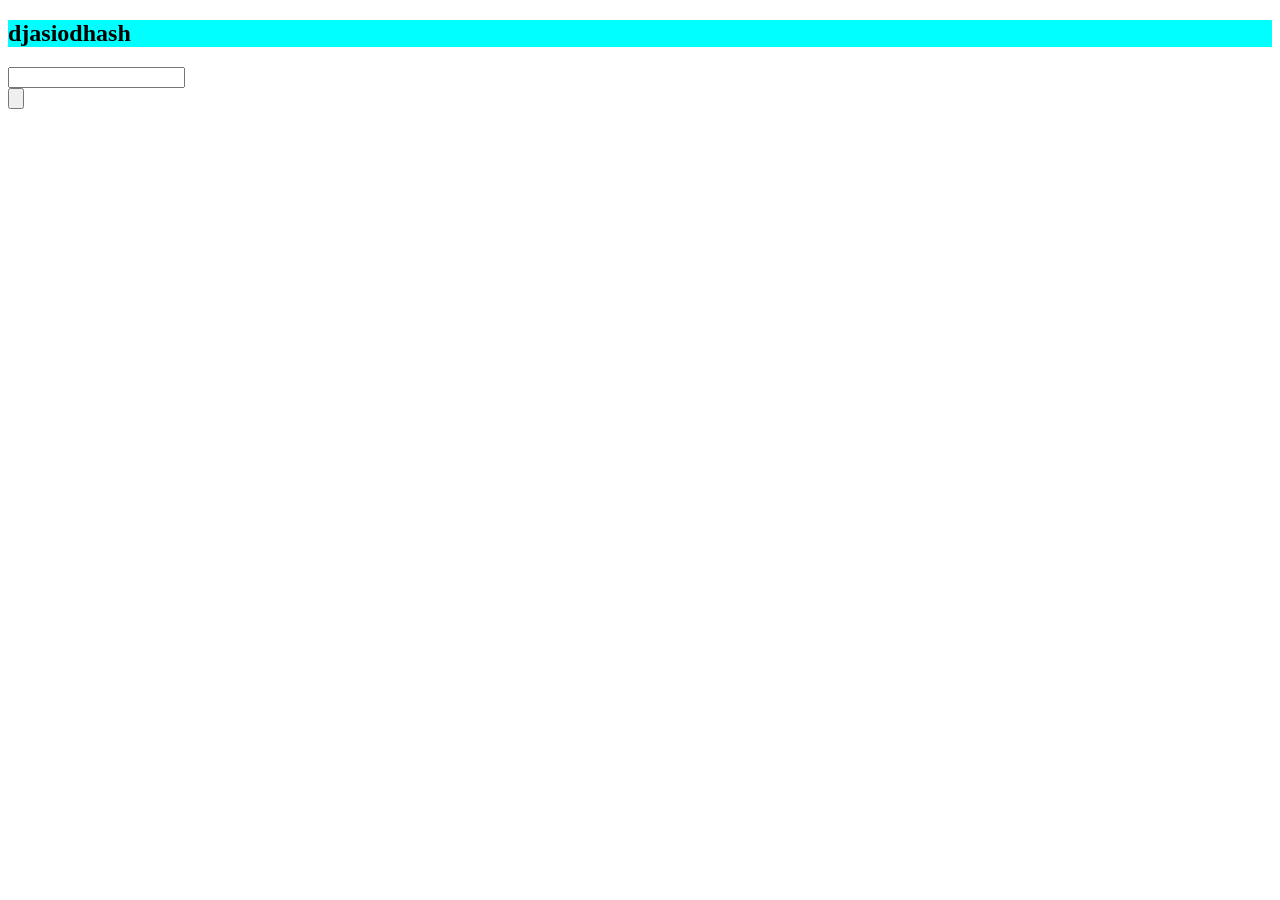
==== LittleList/TrueProject/index.html @ 17bef3c2 "Co-authored-by: Rafa403 <Rafa403@users.noreply.github.com>" ====
<!DOCTYPE html>
<html lang="pt-BR">

<head>
    <meta charset="UTF-8">
    <meta name="viewport" content="width=device-width, initial-scale=1.0">
    <title>Lista de Tarefas</title>
    <link rel="stylesheet" href="style.css">
</head>

<body>

    <header>
        <nav>
            <div>
                <h1>djasiodhash</h1>
            </div>
            <div>
            </div>
        </nav>
    </header>
    <main>
        <section>
            <div>
                <h1></h1>
                <input type="text">
            </div>
        </section>
        <section>
            <div>
             <input type="button" value="">
            </div>
            <div>
                
            </div>
        </section>
    </main>

    <script src="script.js"></script>
</body>

</html>
---- LittleList/TrueProject/style.css ----
nav{
    background-color: aqua;
    
    border-color: black;
}
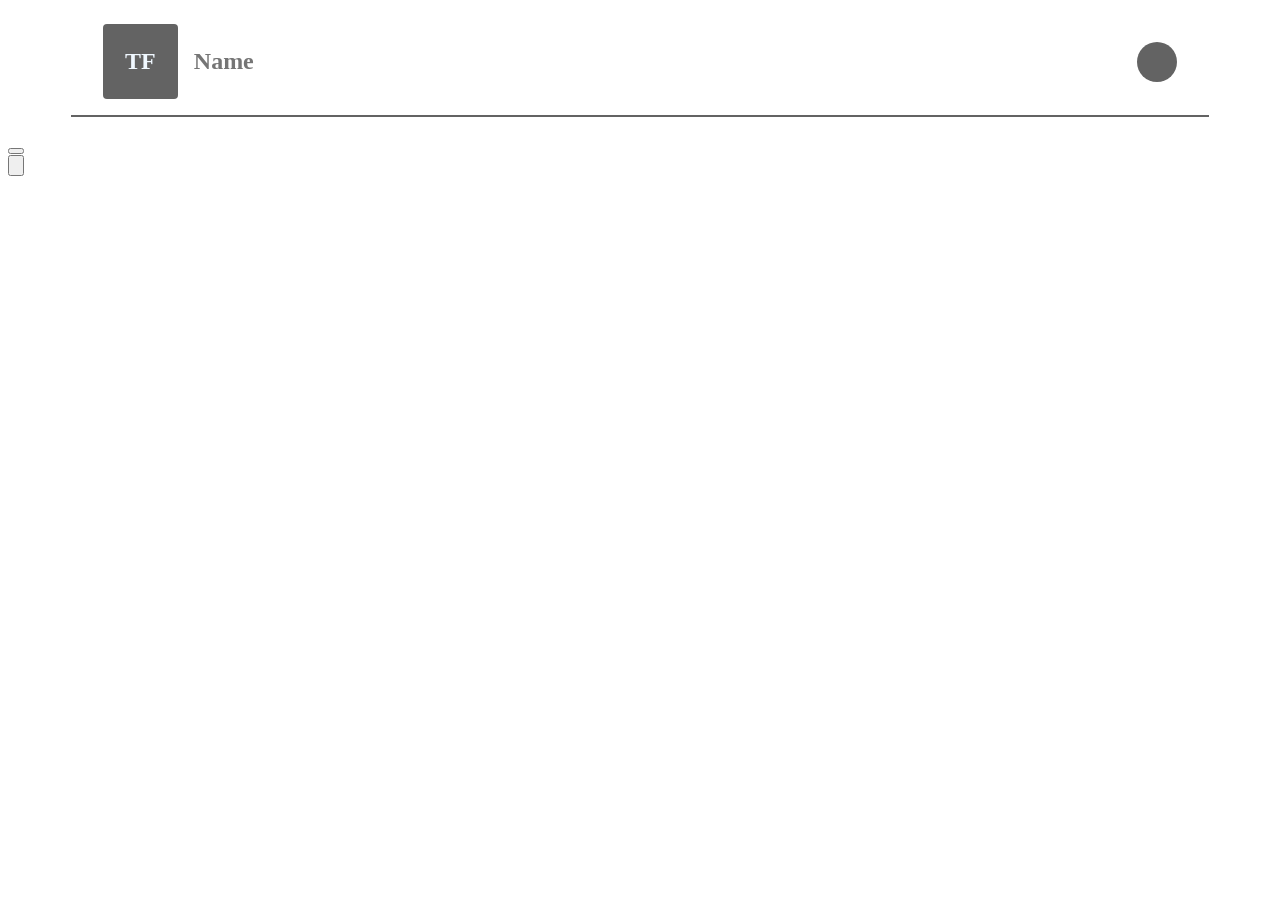
==== commit cd8fd549: "cabecalho feito(espero)" ====
--- a/LittleList/TrueProject/index.html
+++ b/LittleList/TrueProject/index.html
@@ -10,22 +10,35 @@
 
 <body>
 
-    <header>
-        <nav>
+<!-- //////////////////cabecalho////////////////////////////// -->
+
+    <header class="header">
+    <nav class="nav">
+<!-- criou o novo div logo-area pra logo inteira -->
+        <div class="logo-area">  
+            <div class="logo">
+                <h1 class="tf">TF</h1>
+            </div>
+            <h2 class="name-logo">Name</h2>
+        </div>
+
+        <div class="perfil"></div>
+
+    </nav>
+
+    <div class="linha"></div>
+</header>
+
+<!-- //////////////////////////// primeira section  ////////////////////////// -->
+    <main>
+        <section class="introducao">
             <div>
-                <h1>djasiodhash</h1>
-            </div>
-            <div>
-            </div>
-        </nav>
-    </header>
-    <main>
-        <section>
-            <div>
-                <h1></h1>
-                <input type="text">
+                <h1 class="texto-inicial"></h1>
+                <button></button>
             </div>
         </section>
+
+<!-- //////////////////////////// segunda section //////////////////////////////// -->
         <section>
             <div>
              <input type="button" value="">
@@ -36,6 +49,7 @@
         </section>
     </main>
 
+
     <script src="script.js"></script>
 </body>
 
--- a/LittleList/TrueProject/style.css
+++ b/LittleList/TrueProject/style.css
@@ -1,7 +1,56 @@
+/* tirou o display:flex não era necessário, porque quem organiza o layout é o .nav */
+.header{
+    width: 100%;
+}
 
+/* no nav adicionou o justify-content: space-between que empurra os elementos pra extremidades (bota nos canto e cria um espaço entre eles) */
+/* o width define quanto de espaçamento vai ter da borda */
+.nav{
+    width: 85%;
+    display: flex;
+    align-items: center;
+    justify-content: space-between;
+    margin: 0 auto;
+    padding: 1rem 0;
+}
 
-nav{
-    background-color: aqua;
-    
-    border-color: black;
+/* css no logo-area com display:flex que coloca o nome e a logo um do lado do outro e o align items centraliza verticalmente, o gap cria o eespaço entre eles */
+.logo-area{
+    display: flex;
+    align-items: center;
+    gap: 1rem;
 }
+
+/* align-items: center centraliza o TF da logo */
+.logo{
+    display: flex;
+    justify-content: center;
+    align-items: center;
+    border-radius: 0.25rem;
+    background-color: #636363;
+    width: 75px;
+    height: 75px;
+}
+
+.tf{
+    color: aliceblue;
+}
+
+.name-logo{
+    color: rgb(117, 117, 117);
+}
+
+/* Define o espaço do ícone de perfil */
+.perfil{
+    width: 40px;
+    height: 40px;
+    border-radius: 50%;
+    background-color: #636363;
+}
+
+.linha{
+  width: 90%;
+  height: 0.13rem;
+  background-color: #636363;
+  margin: 0 auto;
+}
